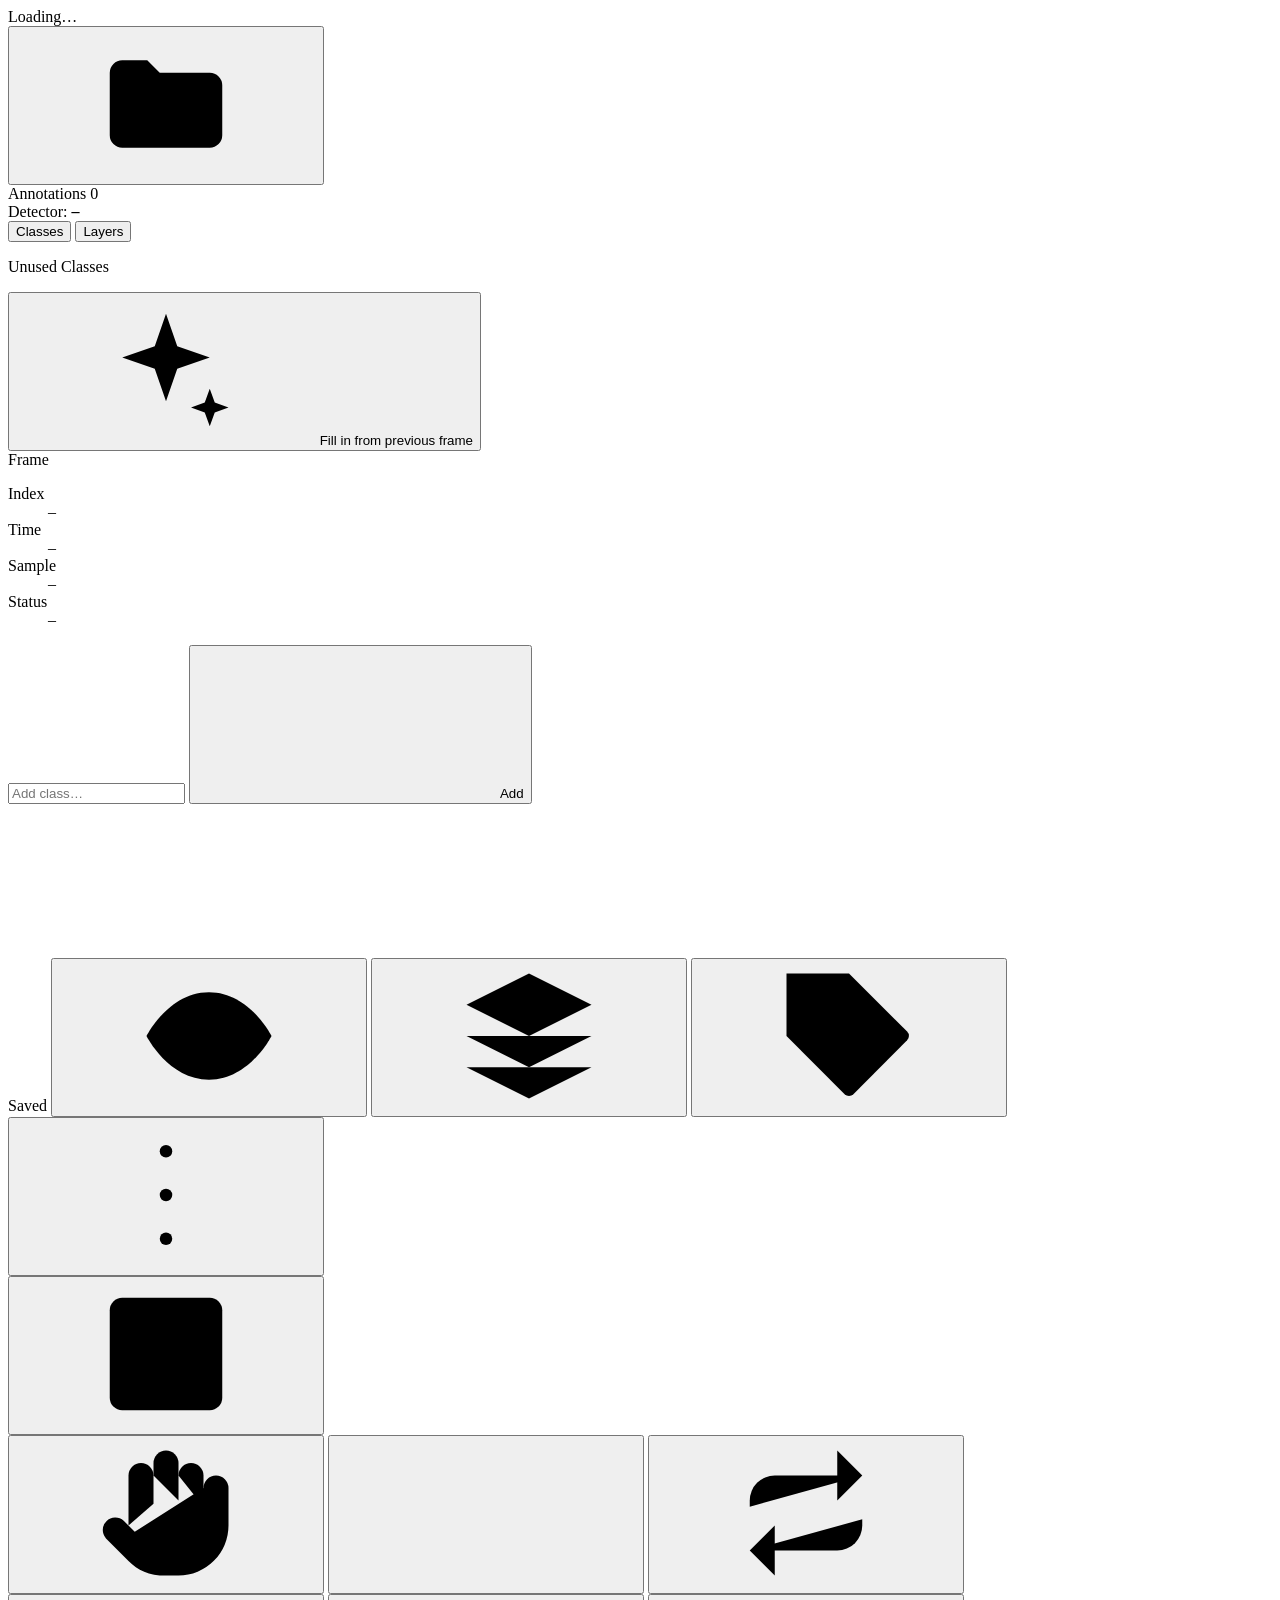
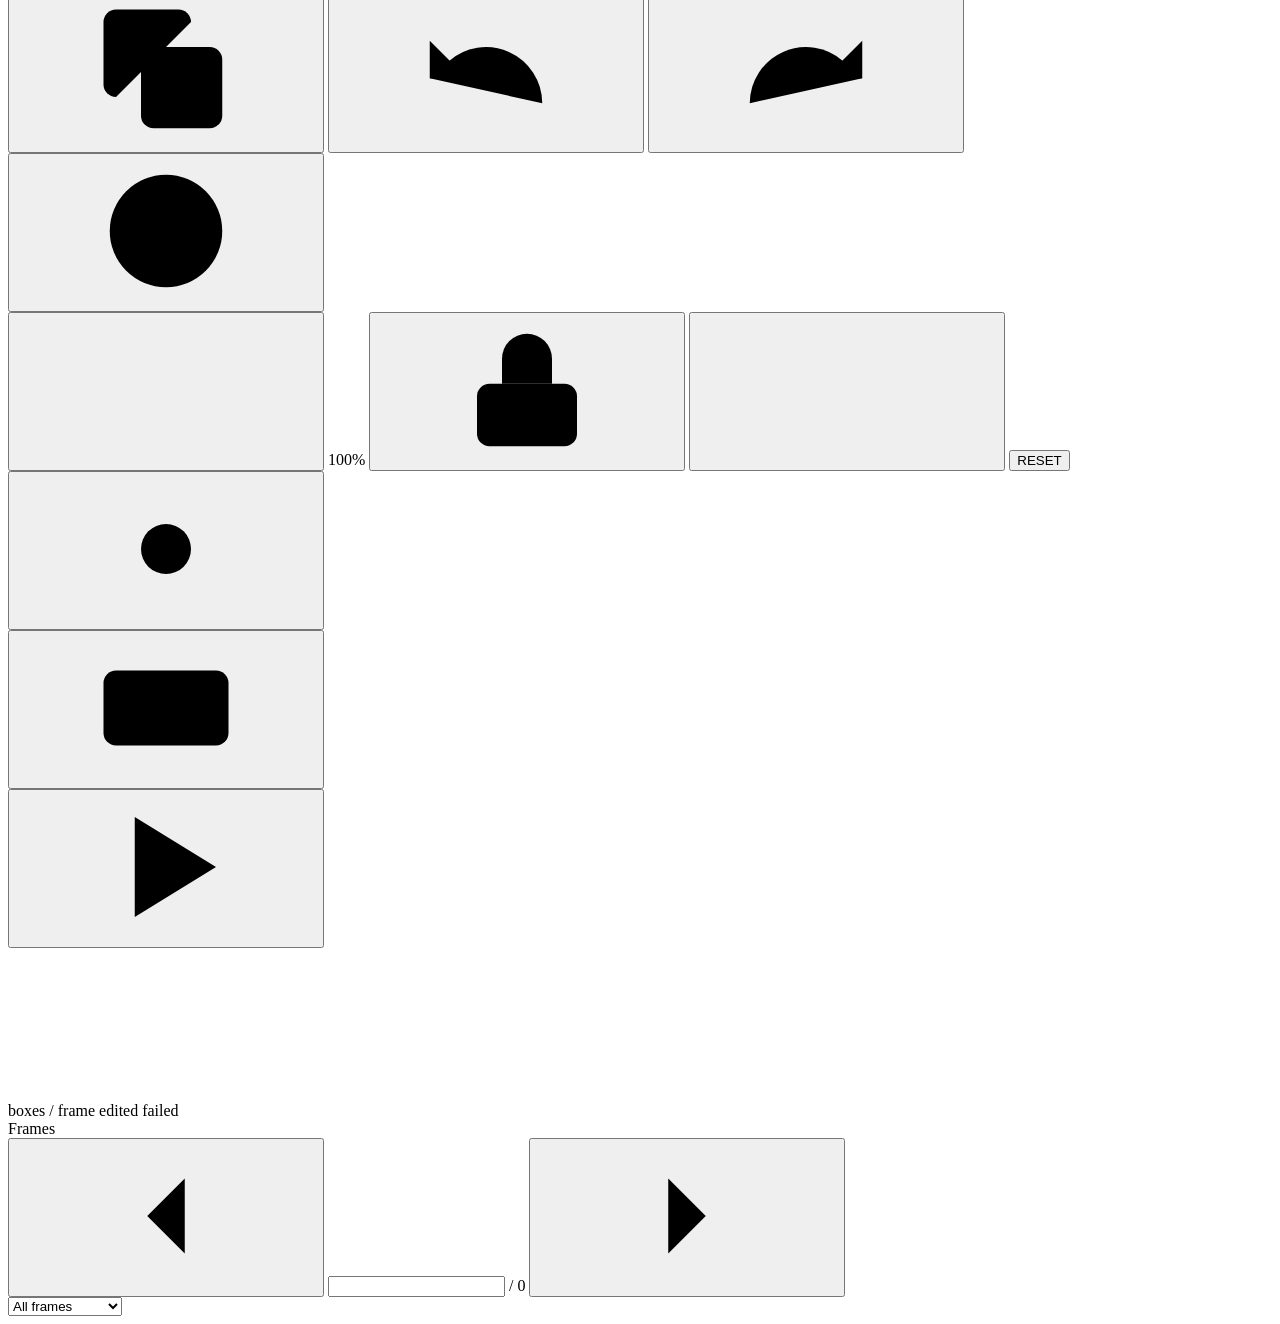
==== annotator_ui/index.html @ a5068294 "feat: add annotation UI server" ====
<!doctype html>
<html lang="en">
<head>
<meta charset="utf-8">
<meta name="viewport" content="width=device-width, initial-scale=1">
<title>Detections Annotator</title>
<link rel="icon" href="data:image/svg+xml,%3Csvg xmlns='http://www.w3.org/2000/svg' viewBox='0 0 24 24' fill='none' stroke='%232563eb' stroke-width='2.4' stroke-linecap='round'%3E%3Cpath d='M5 3v18M19 3v18M3 5h18M3 19h18'/%3E%3C/svg%3E">
<link rel="stylesheet" href="/static/annotator.css">
</head>
<body>
<svg width="0" height="0" style="position:absolute" aria-hidden="true">
  <defs>
    <symbol id="i-hand" viewBox="0 0 24 24"><path d="M18 11V6a2 2 0 0 0-4 0"/><path d="M14 10V4a2 2 0 0 0-4 0v2"/><path d="M10 10.5V6a2 2 0 0 0-4 0v8"/><path d="M18 8a2 2 0 1 1 4 0v6a8 8 0 0 1-8 8h-2c-2.8 0-4.5-.86-6-2.34l-3.6-3.6a2 2 0 0 1 2.83-2.82L7 15"/></symbol>
    <symbol id="i-box" viewBox="0 0 24 24"><path d="M6 3v18M18 3v18M3 6h18M3 18h18"/></symbol>
    <symbol id="i-repeat" viewBox="0 0 24 24"><path d="m17 2 4 4-4 4"/><path d="M3 11v-1a4 4 0 0 1 4-4h14"/><path d="m7 22-4-4 4-4"/><path d="M21 13v1a4 4 0 0 1-4 4H3"/></symbol>
    <symbol id="i-copy" viewBox="0 0 24 24"><rect x="8" y="8" width="13" height="13" rx="2"/><path d="M4 16a2 2 0 0 1-2-2V4a2 2 0 0 1 2-2h10a2 2 0 0 1 2 2"/></symbol>
    <symbol id="i-undo" viewBox="0 0 24 24"><path d="M3 7v6h6"/><path d="M21 17a9 9 0 0 0-15-6.7L3 13"/></symbol>
    <symbol id="i-redo" viewBox="0 0 24 24"><path d="M21 7v6h-6"/><path d="M3 17a9 9 0 0 1 15-6.7l3 2.7"/></symbol>
    <symbol id="i-null" viewBox="0 0 24 24"><circle cx="12" cy="12" r="9"/><path d="M5.6 18.4 18.4 5.6"/></symbol>
    <symbol id="i-eye" viewBox="0 0 24 24"><path d="M2 12s3.5-7 10-7 10 7 10 7-3.5 7-10 7S2 12 2 12z"/><circle cx="12" cy="12" r="3"/></symbol>
    <symbol id="i-eye-off" viewBox="0 0 24 24"><path d="M9.9 9.9a3 3 0 1 0 4.2 4.2"/><path d="M10.7 5.1A10 10 0 0 1 12 5c7 0 10 7 10 7a13 13 0 0 1-1.7 2.7"/><path d="M6.6 6.6A13.5 13.5 0 0 0 2 12s3 7 10 7a9.7 9.7 0 0 0 5.4-1.6"/><path d="m2 2 20 20"/></symbol>
    <symbol id="i-onion" viewBox="0 0 24 24"><path d="m12 2 10 5-10 5L2 7z"/><path d="m2 17 10 5 10-5"/><path d="m2 12 10 5 10-5"/></symbol>
    <symbol id="i-tag" viewBox="0 0 24 24"><path d="M12 2H2v10l9.3 9.3a1 1 0 0 0 1.4 0l8.6-8.6a1 1 0 0 0 0-1.4z"/><circle cx="7" cy="7" r="1.2"/></symbol>
    <symbol id="i-more" viewBox="0 0 24 24"><circle cx="12" cy="5" r="1"/><circle cx="12" cy="12" r="1"/><circle cx="12" cy="19" r="1"/></symbol>
    <symbol id="i-panel" viewBox="0 0 24 24"><rect x="3" y="3" width="18" height="18" rx="2"/><path d="M15 3v18"/></symbol>
    <symbol id="i-sun" viewBox="0 0 24 24"><circle cx="12" cy="12" r="4"/><path d="M12 2v2M12 20v2M4.9 4.9l1.4 1.4M17.7 17.7l1.4 1.4M2 12h2M20 12h2M6.3 17.7l-1.4 1.4M19.1 4.9l-1.4 1.4"/></symbol>
    <symbol id="i-keyboard" viewBox="0 0 24 24"><rect x="2" y="6" width="20" height="12" rx="2"/><path d="M6 10h.01M10 10h.01M14 10h.01M18 10h.01M8 14h8"/></symbol>
    <symbol id="i-lock" viewBox="0 0 24 24"><rect x="4" y="11" width="16" height="10" rx="2"/><path d="M8 11V7a4 4 0 0 1 8 0v4"/></symbol>
    <symbol id="i-unlock" viewBox="0 0 24 24"><rect x="4" y="11" width="16" height="10" rx="2"/><path d="M8 11V7a4 4 0 0 1 7.9-1"/></symbol>
    <symbol id="i-minus" viewBox="0 0 24 24"><path d="M5 12h14"/></symbol>
    <symbol id="i-plus" viewBox="0 0 24 24"><path d="M12 5v14M5 12h14"/></symbol>
    <symbol id="i-trash" viewBox="0 0 24 24"><path d="M3 6h18M8 6V4h8v2M19 6l-1 14H6L5 6"/></symbol>
    <symbol id="i-left" viewBox="0 0 24 24"><path d="m15 18-6-6 6-6"/></symbol>
    <symbol id="i-right" viewBox="0 0 24 24"><path d="m9 18 6-6-6-6"/></symbol>
    <symbol id="i-play" viewBox="0 0 24 24"><path d="M7 4v16l13-8z" fill="currentColor"/></symbol>
    <symbol id="i-pause" viewBox="0 0 24 24"><path d="M7 4h3v16H7zM14 4h3v16h-3z" fill="currentColor"/></symbol>
    <symbol id="i-check" viewBox="0 0 24 24"><path d="M20 6 9 17l-5-5"/></symbol>
    <symbol id="i-x" viewBox="0 0 24 24"><path d="M18 6 6 18M6 6l12 12"/></symbol>
    <symbol id="i-folder" viewBox="0 0 24 24"><path d="M3 7a2 2 0 0 1 2-2h4l2 2h8a2 2 0 0 1 2 2v8a2 2 0 0 1-2 2H5a2 2 0 0 1-2-2z"/></symbol>
    <symbol id="i-refresh" viewBox="0 0 24 24"><path d="M21 12a9 9 0 0 1-15.5 6.2L3 16"/><path d="M3 12a9 9 0 0 1 15.5-6.2L21 8"/><path d="M21 3v5h-5M3 21v-5h5"/></symbol>
    <symbol id="i-film" viewBox="0 0 24 24"><rect x="3" y="3" width="18" height="18" rx="2"/><path d="M7 3v18M17 3v18M3 8h4M3 16h4M17 8h4M17 16h4"/></symbol>
    <symbol id="i-sparkle" viewBox="0 0 24 24"><path d="M12 3l1.8 5.2L19 10l-5.2 1.8L12 17l-1.8-5.2L5 10l5.2-1.8z"/><path d="M19 15l.8 2.2L22 18l-2.2.8L19 21l-.8-2.2L16 18l2.2-.8z"/></symbol>
  </defs>
</svg>

<div id="app">
  <!-- ============ Left sidebar ============ -->
  <aside id="left">
    <header class="file-head">
      <div class="file-text">
        <div class="file-name" id="fileName">Loading…</div>
        <div class="file-sub" id="fileSub"></div>
      </div>
      <button class="icon-btn" id="openBtn" title="Open other files (⌘O)"><svg class="ic"><use href="#i-folder"/></svg></button>
    </header>

    <section class="panel ann-panel">
      <div class="panel-title">
        <span>Annotations</span>
        <span class="count-pill" id="annCount">0</span>
      </div>
      <div class="group-line">Detector: <b id="detectorName">–</b></div>

      <div class="tabs" role="tablist">
        <button class="tab active" data-tab="classes" role="tab">Classes</button>
        <button class="tab" data-tab="layers" role="tab">Layers</button>
      </div>

      <div class="tab-body" id="classesTab">
        <ul class="class-list" id="classList"></ul>
        <div class="unused">
          <div class="unused-title">Unused Classes</div>
          <ul class="unused-list" id="unusedList"></ul>
        </div>
      </div>
      <div class="tab-body" id="layersTab" hidden>
        <ul class="layer-list" id="layerList"></ul>
      </div>

      <div class="conf" id="confPanel" hidden>
        <div class="conf-row">
          <label for="confSlider">Hide below confidence</label>
          <span class="mono" id="confValue">0.00</span>
        </div>
        <input type="range" id="confSlider" min="0" max="1" step="0.01" value="0">
        <button class="btn btn-ghost btn-sm" id="confDelete" disabled>Delete hidden boxes on this frame</button>
      </div>

      <button class="btn btn-outline" id="fillPrevBtn" title="Add the previous frame's boxes that are missing here (R)">
        <svg class="ic"><use href="#i-sparkle"/></svg> Fill in from previous frame
      </button>
    </section>

    <section class="panel frame-panel">
      <div class="panel-subtitle">Frame</div>
      <dl class="facts">
        <dt>Index</dt><dd class="mono" id="factIndex">–</dd>
        <dt>Time</dt><dd class="mono" id="factTime">–</dd>
        <dt>Sample</dt><dd class="mono" id="factSample">–</dd>
        <dt>Status</dt><dd id="factStatus">–</dd>
      </dl>
    </section>

    <form class="add-class" id="addClassForm" autocomplete="off">
      <input id="addClassInput" placeholder="Add class…" list="suggestionList">
      <button class="btn btn-primary" type="submit"><svg class="ic"><use href="#i-plus"/></svg> Add</button>
      <datalist id="suggestionList"></datalist>
    </form>
  </aside>

  <!-- ============ Canvas ============ -->
  <main id="center">
    <div id="stage">
      <canvas id="canvas"></canvas>

      <div class="banner" id="banner" hidden></div>

      <div class="empty" id="emptyState" hidden>
        <svg class="ic"><use href="#i-folder"/></svg>
        <h2>No files open</h2>
        <p>Choose a detections file written by <code>--save-detections</code> and its video.</p>
        <button class="btn btn-primary" id="emptyOpen"><svg class="ic"><use href="#i-folder"/></svg> Open detections</button>
      </div>

      <div class="float topbar">
        <span class="status" id="saveStatus" data-state="saved"><span class="dot"></span><span class="txt">Saved</span></span>
        <button class="icon-btn" id="eyeBtn" title="Show / hide annotations (E)"><svg class="ic"><use href="#i-eye"/></svg></button>
        <button class="icon-btn" id="onionBtn" title="Ghost of the previous frame's boxes (O)"><svg class="ic"><use href="#i-onion"/></svg></button>
        <button class="icon-btn" id="labelsBtn" title="Show all labels (L)"><svg class="ic"><use href="#i-tag"/></svg></button>
        <div class="menu-wrap">
          <button class="icon-btn" id="menuBtn" title="More"><svg class="ic"><use href="#i-more"/></svg></button>
          <div class="menu" id="menu" hidden>
            <button data-action="fill">Fill in from previous frame <kbd>R</kbd></button>
            <button data-action="replace">Replace with previous frame's boxes</button>
            <button data-action="copyall">Copy all boxes <kbd>⌘C</kbd></button>
            <hr>
            <button data-action="clear" class="danger">Delete all boxes on this frame</button>
          </div>
        </div>
        <span class="vsep"></span>
        <button class="icon-btn" id="panelBtn" title="Toggle frames panel"><svg class="ic"><use href="#i-panel"/></svg></button>
      </div>

      <div class="float toolbar" id="toolbar">
        <button class="tool" data-tool="pan" title="Pan (H) — or hold Space"><svg class="ic"><use href="#i-hand"/></svg></button>
        <button class="tool" data-tool="box" title="Bounding box (B)"><svg class="ic"><use href="#i-box"/></svg></button>
        <span class="hsep"></span>
        <button class="tool" id="toolFill" title="Fill in from previous frame (R)"><svg class="ic"><use href="#i-repeat"/></svg></button>
        <button class="tool" id="toolDup" title="Duplicate selected box (⌘D)"><svg class="ic"><use href="#i-copy"/></svg></button>
        <span class="hsep"></span>
        <button class="tool" id="toolUndo" title="Undo (⌘Z)"><svg class="ic"><use href="#i-undo"/></svg></button>
        <button class="tool" id="toolRedo" title="Redo (⌘⇧Z)"><svg class="ic"><use href="#i-redo"/></svg></button>
        <span class="hsep"></span>
        <button class="tool" id="toolClear" title="Delete all boxes on this frame"><svg class="ic"><use href="#i-null"/></svg></button>
      </div>

      <div class="float-row bottombar">
        <div class="float zoom">
          <button class="icon-btn" id="zoomOut" title="Zoom out (−)"><svg class="ic"><use href="#i-minus"/></svg></button>
          <span class="zoom-val mono" id="zoomVal">100%</span>
          <button class="icon-btn" id="lockBtn" title="Keep zoom when changing frames"><svg class="ic"><use href="#i-lock"/></svg></button>
          <button class="icon-btn" id="zoomIn" title="Zoom in (+)"><svg class="ic"><use href="#i-plus"/></svg></button>
          <button class="link-btn" id="zoomReset" title="Fit to screen (F)">RESET</button>
        </div>
        <div class="popover-wrap">
          <button class="float square" id="lightBtn" title="Brightness / contrast"><svg class="ic"><use href="#i-sun"/></svg></button>
          <div class="popover" id="lightPop" hidden>
            <label>Brightness <span class="mono" id="brightVal">100%</span></label>
            <input type="range" id="bright" min="0.3" max="2.5" step="0.05" value="1">
            <label>Contrast <span class="mono" id="contrastVal">100%</span></label>
            <input type="range" id="contrast" min="0.3" max="2.5" step="0.05" value="1">
            <button class="link-btn" id="lightReset">RESET</button>
          </div>
        </div>
        <button class="float square primary" id="keysBtn" title="Keyboard shortcuts (?)"><svg class="ic"><use href="#i-keyboard"/></svg></button>
      </div>

      <!-- Annotation editor -->
      <div class="editor" id="editor" hidden>
        <div class="editor-head">
          <span>Annotation Editor</span>
          <button class="icon-btn sm" id="editorClose" title="Close (Esc)"><svg class="ic"><use href="#i-x"/></svg></button>
        </div>
        <div class="editor-body">
          <input id="editorInput" autocomplete="off" spellcheck="false" placeholder="Class name">
          <div class="editor-actions">
            <button class="btn btn-danger" id="editorDelete">Delete</button>
            <button class="btn btn-outline" id="editorSave">Save (Enter)</button>
          </div>
        </div>
        <ul class="editor-list" id="editorList"></ul>
      </div>

      <div class="toast" id="toast" hidden></div>
    </div>

    <div id="timelineWrap">
      <button class="icon-btn" id="playBtn" title="Play through frames (P)"><svg class="ic"><use href="#i-play"/></svg></button>
      <div class="timeline">
        <canvas id="timeline"></canvas>
        <div class="tl-tip" id="tlTip" hidden></div>
      </div>
      <div class="tl-legend">
        <span><i class="sw sw-base"></i>boxes / frame</span>
        <span><i class="sw sw-edit"></i>edited</span>
        <span><i class="sw sw-fail"></i>failed</span>
      </div>
    </div>
  </main>

  <!-- ============ Right sidebar ============ -->
  <aside id="right">
    <div class="right-head">Frames</div>
    <div class="pager">
      <button class="icon-btn" id="prevBtn" title="Previous frame (A / ←)"><svg class="ic"><use href="#i-left"/></svg></button>
      <span class="pager-mid"><input id="pageInput" class="mono" inputmode="numeric"> <span class="mono">/ <span id="pageTotal">0</span></span></span>
      <button class="icon-btn" id="nextBtn" title="Next frame (D / →)"><svg class="ic"><use href="#i-right"/></svg></button>
    </div>
    <select id="filterSelect" class="filter">
      <option value="all">All frames</option>
      <option value="edited">Edited</option>
      <option value="unedited">Not edited</option>
      <option value="empty">No boxes</option>
      <option value="failed">Detection failed</option>
    </select>
    <div class="thumbs" id="thumbs"></div>
  </aside>
</div>

<!-- Shortcuts -->
<div class="modal-back" id="keysModal" hidden>
  <div class="modal">
    <div class="modal-head">
      <span>Keyboard shortcuts</span>
      <button class="icon-btn sm" id="keysClose"><svg class="ic"><use href="#i-x"/></svg></button>
    </div>
    <div class="keys-grid">
      <div><h4>Frames</h4>
        <p><kbd>A</kbd> <kbd>D</kbd> / <kbd>←</kbd> <kbd>→</kbd><span>Previous / next frame</span></p>
        <p><kbd>⇧</kbd>+ above<span>Jump 10 frames</span></p>
        <p><kbd>P</kbd><span>Play / pause</span></p>
        <p><kbd>R</kbd><span>Fill in missing boxes from previous frame</span></p>
        <p><kbd>O</kbd><span>Ghost of previous frame's boxes</span></p>
      </div>
      <div><h4>Tools &amp; view</h4>
        <p><kbd>B</kbd><span>Box tool — drag anywhere to draw</span></p>
        <p><kbd>H</kbd> / hold <kbd>Space</kbd><span>Pan</span></p>
        <p>Scroll<span>Zoom at cursor</span></p>
        <p><kbd>F</kbd> <kbd>+</kbd> <kbd>−</kbd><span>Fit / zoom in / out</span></p>
        <p><kbd>E</kbd> <kbd>L</kbd><span>Hide boxes / show all labels</span></p>
      </div>
      <div><h4>Selected box</h4>
        <p>Click<span>Select (click again to cycle overlapping)</span></p>
        <p><kbd>Tab</kbd><span>Select next box</span></p>
        <p><kbd>Enter</kbd> / double-click<span>Change class</span></p>
        <p><kbd>1</kbd>…<kbd>9</kbd><span>Set class (or active class)</span></p>
        <p><kbd>←</kbd><kbd>↑</kbd><kbd>→</kbd><kbd>↓</kbd><span>Nudge 1 px (⇧ 10 px)</span></p>
        <p><kbd>⌫</kbd><span>Delete</span></p>
        <p><kbd>Esc</kbd><span>Deselect</span></p>
      </div>
      <div><h4>Edit</h4>
        <p><kbd>⌘Z</kbd> <kbd>⌘⇧Z</kbd><span>Undo / redo</span></p>
        <p><kbd>⌘C</kbd> <kbd>⌘V</kbd><span>Copy / paste boxes (works across frames)</span></p>
        <p><kbd>⌘D</kbd><span>Duplicate</span></p>
        <p><kbd>⌘S</kbd><span>Save now (changes autosave)</span></p>
        <p><kbd>⌘O</kbd><span>Open other files</span></p>
      </div>
    </div>
  </div>
</div>

<!-- Open files -->
<div class="modal-back" id="openModal" hidden>
  <div class="modal picker" role="dialog" aria-labelledby="openTitle">
    <div class="modal-head">
      <span id="openTitle">Open detections</span>
      <button class="icon-btn sm" id="openClose" title="Close (Esc)"><svg class="ic"><use href="#i-x"/></svg></button>
    </div>
    <div class="picker-body">
      <div class="picker-bar">
        <input id="openSearch" placeholder="Filter detections files…" autocomplete="off" spellcheck="false">
        <button class="icon-btn" id="openRefresh" title="Search the folder again"><svg class="ic"><use href="#i-refresh"/></svg></button>
      </div>
      <div class="picker-root">Detections files in <span class="mono" id="openRoot"></span>, newest first</div>
      <ul class="picker-list" id="openList"></ul>

      <div class="picker-or"><span>or choose the files</span></div>
      <label class="field">
        <span>Detections JSON</span>
        <input id="openDets" list="openDetsList" placeholder="path/to/dets.json" autocomplete="off" spellcheck="false">
      </label>
      <label class="field">
        <span>Video</span>
        <input id="openVideo" list="openVideoList" placeholder="Leave empty to use the video named in the file" autocomplete="off" spellcheck="false">
      </label>
      <datalist id="openDetsList"></datalist>
      <datalist id="openVideoList"></datalist>
      <div class="picker-error" id="openError" hidden></div>
    </div>
    <div class="picker-foot">
      <span class="picker-hint">Paths are relative to the folder above, or absolute.</span>
      <button class="btn btn-quiet" id="openCancel">Cancel</button>
      <button class="btn btn-primary" id="openGo">Open</button>
    </div>
  </div>
</div>

<script src="/static/annotator.js"></script>
</body>
</html>
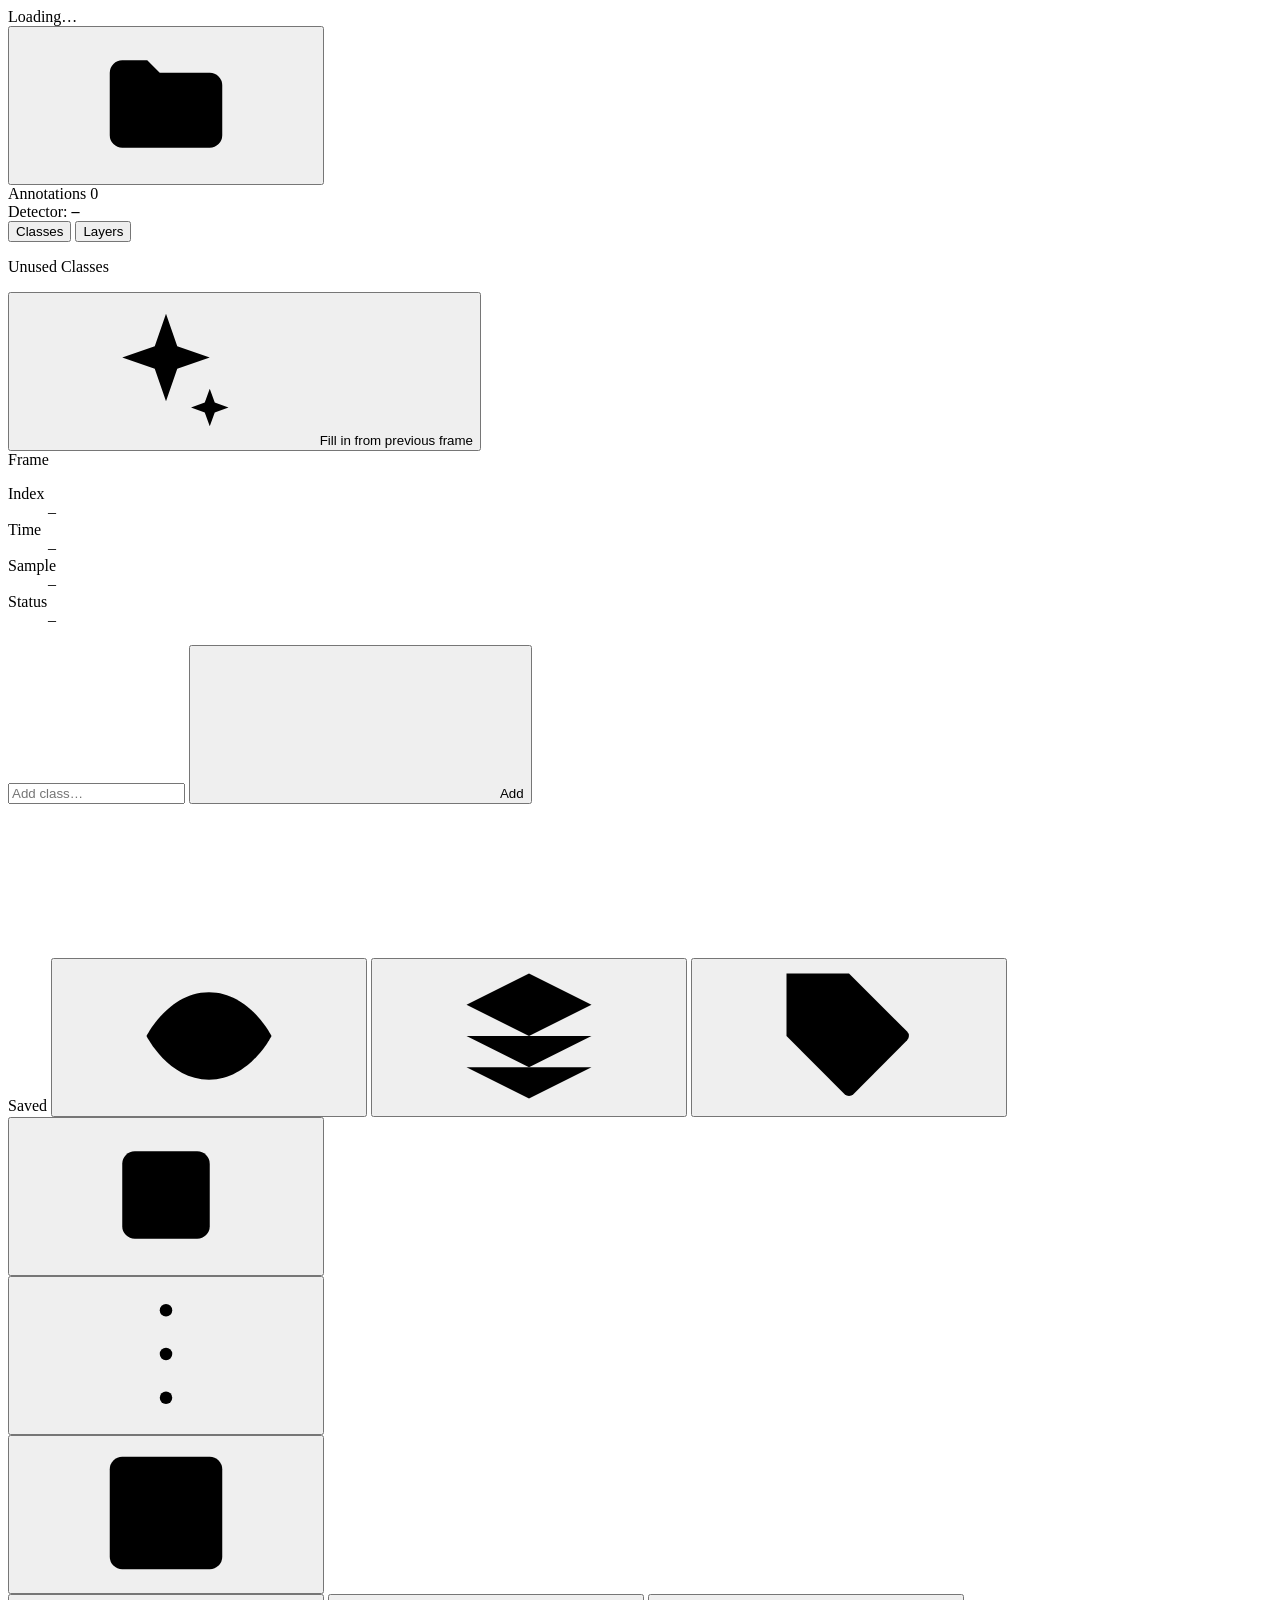
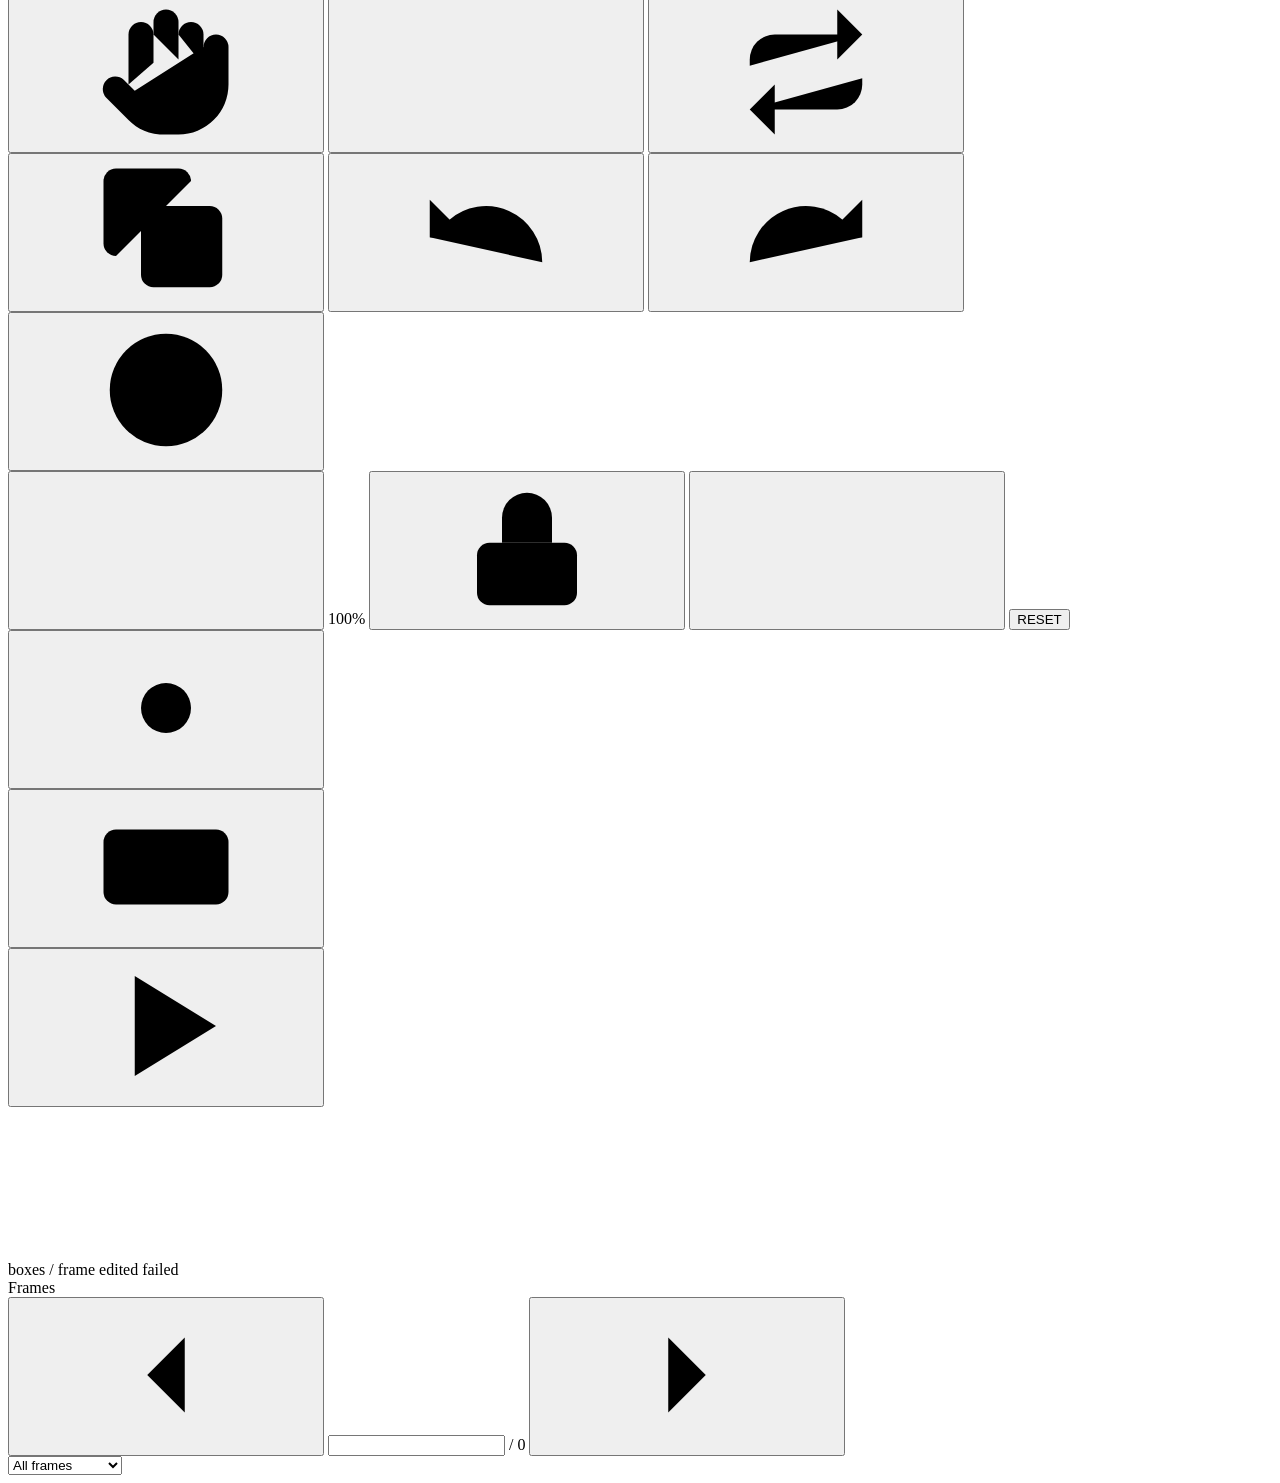
==== commit df3ebf8b: "feat: add ability to train an rfdetr model from initial detections" ====
--- a/annotator_ui/index.html
+++ b/annotator_ui/index.html
@@ -39,6 +39,10 @@
     <symbol id="i-folder" viewBox="0 0 24 24"><path d="M3 7a2 2 0 0 1 2-2h4l2 2h8a2 2 0 0 1 2 2v8a2 2 0 0 1-2 2H5a2 2 0 0 1-2-2z"/></symbol>
     <symbol id="i-refresh" viewBox="0 0 24 24"><path d="M21 12a9 9 0 0 1-15.5 6.2L3 16"/><path d="M3 12a9 9 0 0 1 15.5-6.2L21 8"/><path d="M21 3v5h-5M3 21v-5h5"/></symbol>
     <symbol id="i-film" viewBox="0 0 24 24"><rect x="3" y="3" width="18" height="18" rx="2"/><path d="M7 3v18M17 3v18M3 8h4M3 16h4M17 8h4M17 16h4"/></symbol>
+    <symbol id="i-cpu" viewBox="0 0 24 24"><rect x="5" y="5" width="14" height="14" rx="2"/><path d="M9 9h6v6H9zM9 2v3M15 2v3M9 19v3M15 19v3M2 9h3M2 15h3M19 9h3M19 15h3"/></symbol>
+    <symbol id="i-stop" viewBox="0 0 24 24"><rect x="6" y="6" width="12" height="12" rx="1.5" fill="currentColor"/></symbol>
+    <symbol id="i-upload" viewBox="0 0 24 24"><path d="M12 15V3M7 8l5-5 5 5M4 15v4a2 2 0 0 0 2 2h12a2 2 0 0 0 2-2v-4"/></symbol>
+    <symbol id="i-terminal" viewBox="0 0 24 24"><path d="m4 17 6-5-6-5M12 19h8"/></symbol>
     <symbol id="i-sparkle" viewBox="0 0 24 24"><path d="M12 3l1.8 5.2L19 10l-5.2 1.8L12 17l-1.8-5.2L5 10l5.2-1.8z"/><path d="M19 15l.8 2.2L22 18l-2.2.8L19 21l-.8-2.2L16 18l2.2-.8z"/></symbol>
   </defs>
 </svg>
@@ -123,10 +127,15 @@
       </div>
 
       <div class="float topbar">
+        <button class="job-pill" id="jobPill" title="Training / detection jobs" hidden>
+          <span class="job-pill-dot"></span><span class="job-pill-txt"></span>
+          <span class="job-pill-bar"><i></i></span>
+        </button>
         <span class="status" id="saveStatus" data-state="saved"><span class="dot"></span><span class="txt">Saved</span></span>
         <button class="icon-btn" id="eyeBtn" title="Show / hide annotations (E)"><svg class="ic"><use href="#i-eye"/></svg></button>
         <button class="icon-btn" id="onionBtn" title="Ghost of the previous frame's boxes (O)"><svg class="ic"><use href="#i-onion"/></svg></button>
         <button class="icon-btn" id="labelsBtn" title="Show all labels (L)"><svg class="ic"><use href="#i-tag"/></svg></button>
+        <button class="icon-btn" id="trainBtn" title="Train an RF-DETR on these detections (T)"><svg class="ic"><use href="#i-cpu"/></svg></button>
         <div class="menu-wrap">
           <button class="icon-btn" id="menuBtn" title="More"><svg class="ic"><use href="#i-more"/></svg></button>
           <div class="menu" id="menu" hidden>
@@ -264,6 +273,7 @@
         <p><kbd>⌘D</kbd><span>Duplicate</span></p>
         <p><kbd>⌘S</kbd><span>Save now (changes autosave)</span></p>
         <p><kbd>⌘O</kbd><span>Open other files</span></p>
+        <p><kbd>T</kbd><span>Train a model / jobs</span></p>
       </div>
     </div>
   </div>
@@ -305,6 +315,95 @@
   </div>
 </div>
 
+<!-- Train a model / jobs -->
+<div class="modal-back" id="trainModal" hidden>
+  <div class="modal train" role="dialog" aria-labelledby="trainTitle">
+    <div class="modal-head">
+      <span id="trainTitle">Fine-tune RF-DETR</span>
+      <div class="tabs train-tabs" role="tablist">
+        <button class="tab active" data-ttab="new" role="tab">New model</button>
+        <button class="tab" data-ttab="jobs" role="tab">Models &amp; jobs <span class="count-pill" id="jobsCount" hidden></span></button>
+      </div>
+      <button class="icon-btn sm" id="trainClose" title="Close (Esc)"><svg class="ic"><use href="#i-x"/></svg></button>
+    </div>
+
+    <!-- New model -->
+    <div class="train-body" id="ttabNew">
+      <p class="train-intro">Use the boxes of these detections files (from any detector, fixed by hand or not) to teach a small, fast RF-DETR, then run it on every frame of this or similar videos.</p>
+
+      <section class="tsec">
+        <h4>Detections to learn from</h4>
+        <ul class="train-files" id="trainFiles"></ul>
+      </section>
+
+      <section class="tsec">
+        <h4>Classes</h4>
+        <div class="train-classes" id="trainClasses"></div>
+      </section>
+
+      <section class="tsec tgrid">
+        <h4>Frames</h4>
+        <label class="tfield"><span>Use</span>
+          <select id="trainFrames">
+            <option value="all">All frames</option>
+            <option value="edited">Only frames fixed by hand</option>
+          </select>
+        </label>
+        <label class="tfield"><span>Every</span>
+          <span class="tinline"><input type="number" id="trainEvery" min="1" value="1"> frame(s)</span>
+        </label>
+        <label class="tfield" id="trainMinScoreRow"><span>Min. confidence</span>
+          <input type="number" id="trainMinScore" min="0" max="1" step="0.05">
+        </label>
+        <div class="tnote" id="trainFrameNote"></div>
+      </section>
+
+      <section class="tsec tgrid">
+        <h4>Model</h4>
+        <label class="tfield"><span>Size</span>
+          <select id="trainModel"></select>
+        </label>
+        <label class="tfield"><span>Epochs</span>
+          <input type="number" id="trainEpochs" min="1">
+        </label>
+        <label class="tfield"><span>Batch size</span>
+          <input type="number" id="trainBatch" min="1">
+        </label>
+        <label class="tfield"><span>Held out to score</span>
+          <span class="tinline"><input type="number" id="trainVal" min="5" max="50" step="5"> %</span>
+        </label>
+        <label class="tfield tfield-wide"><span>Save to</span>
+          <input id="trainOutput" placeholder="models/…  (leave empty for an automatic name)" autocomplete="off" spellcheck="false">
+        </label>
+      </section>
+
+      <details class="cli-box" id="trainCliBox">
+        <summary><svg class="ic"><use href="#i-terminal"/></svg> Same thing from the command line</summary>
+        <pre class="mono" id="trainCli"></pre>
+      </details>
+      <div class="picker-error" id="trainError" hidden></div>
+    </div>
+
+    <!-- Models & jobs -->
+    <div class="train-body" id="ttabJobs" hidden>
+      <section class="tsec">
+        <h4 class="tsec-head">Jobs <button class="link-btn" id="clearJobs" title="Take the finished jobs off the list (the models and detections they made are kept)" hidden>CLEAR FINISHED</button></h4>
+        <ul class="job-list" id="jobList"></ul>
+      </section>
+      <section class="tsec">
+        <h4>Trained models</h4>
+        <ul class="model-list" id="modelList"></ul>
+      </section>
+    </div>
+
+    <div class="picker-foot" id="trainFoot">
+      <span class="picker-hint" id="trainHint"></span>
+      <button class="btn btn-quiet" id="trainCancel">Close</button>
+      <button class="btn btn-primary" id="trainGo"><svg class="ic"><use href="#i-cpu"/></svg> Start training</button>
+    </div>
+  </div>
+</div>
+
 <script src="/static/annotator.js"></script>
 </body>
 </html>
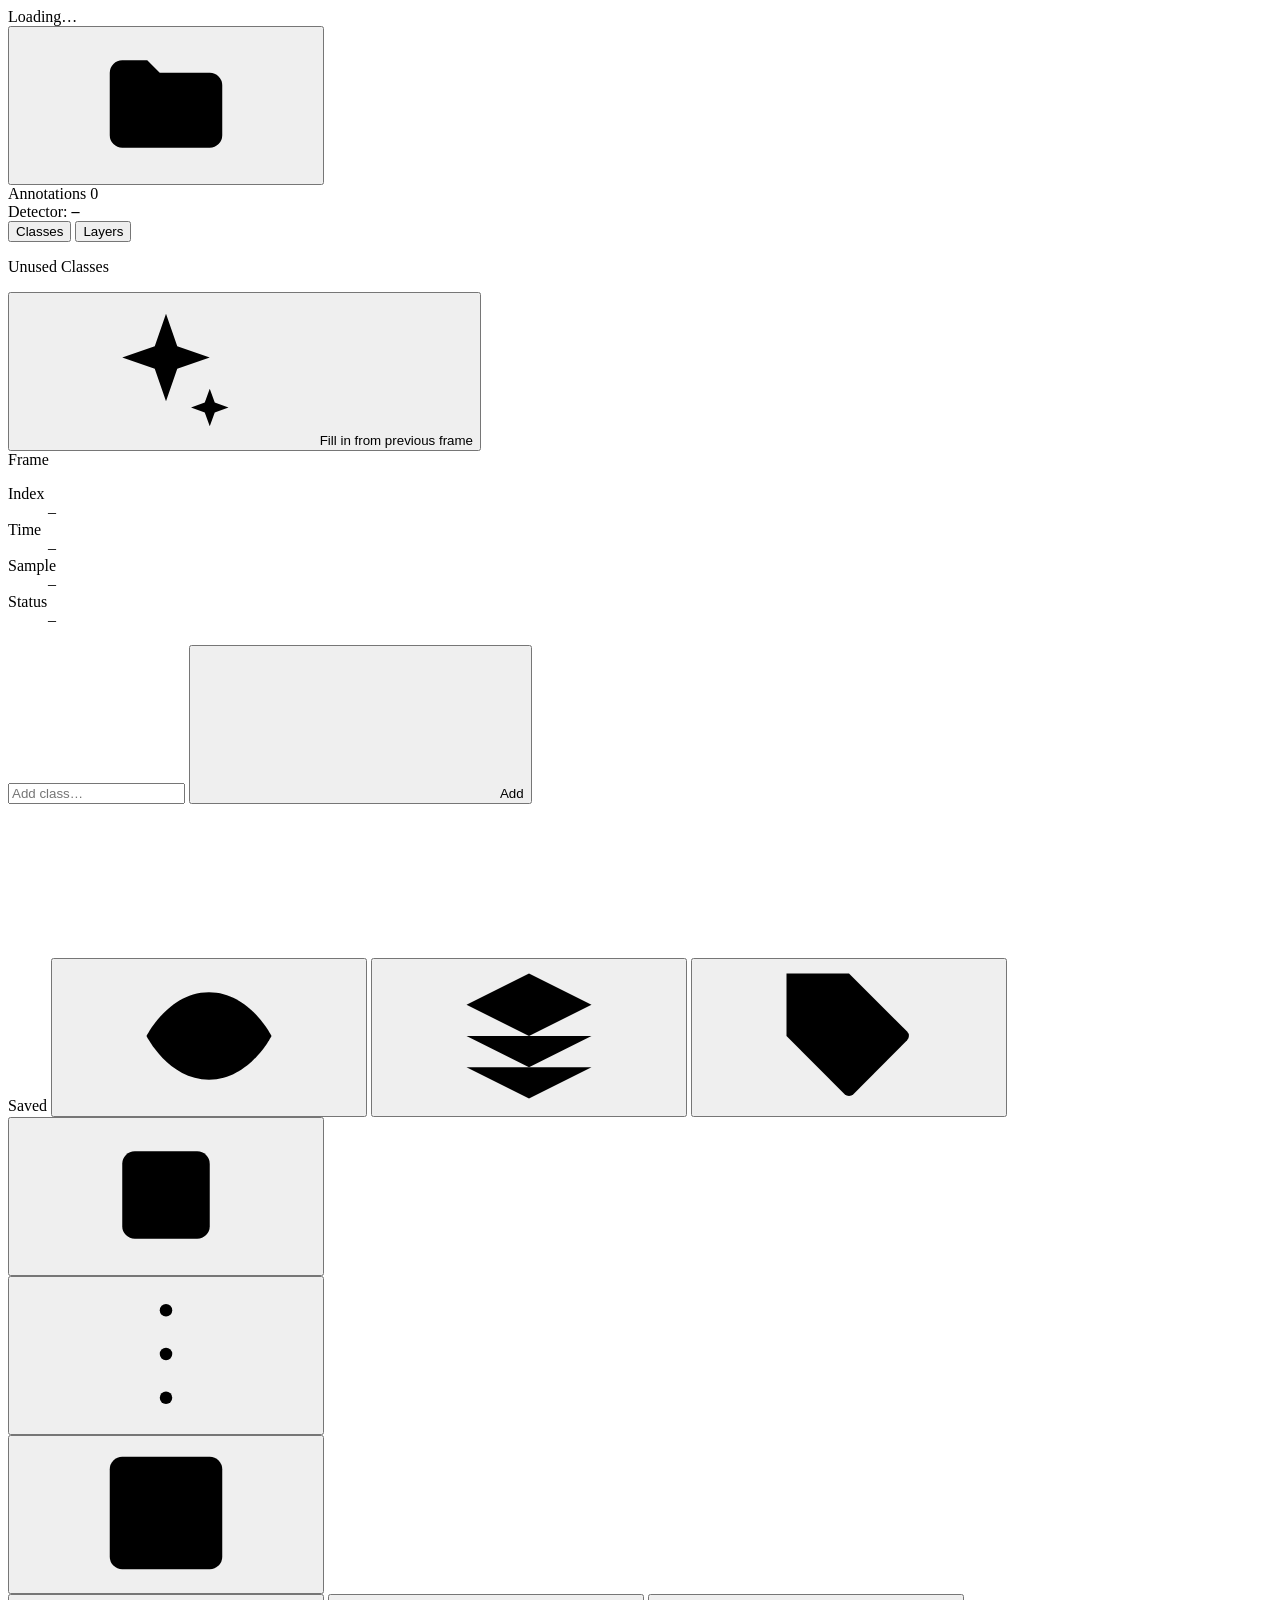
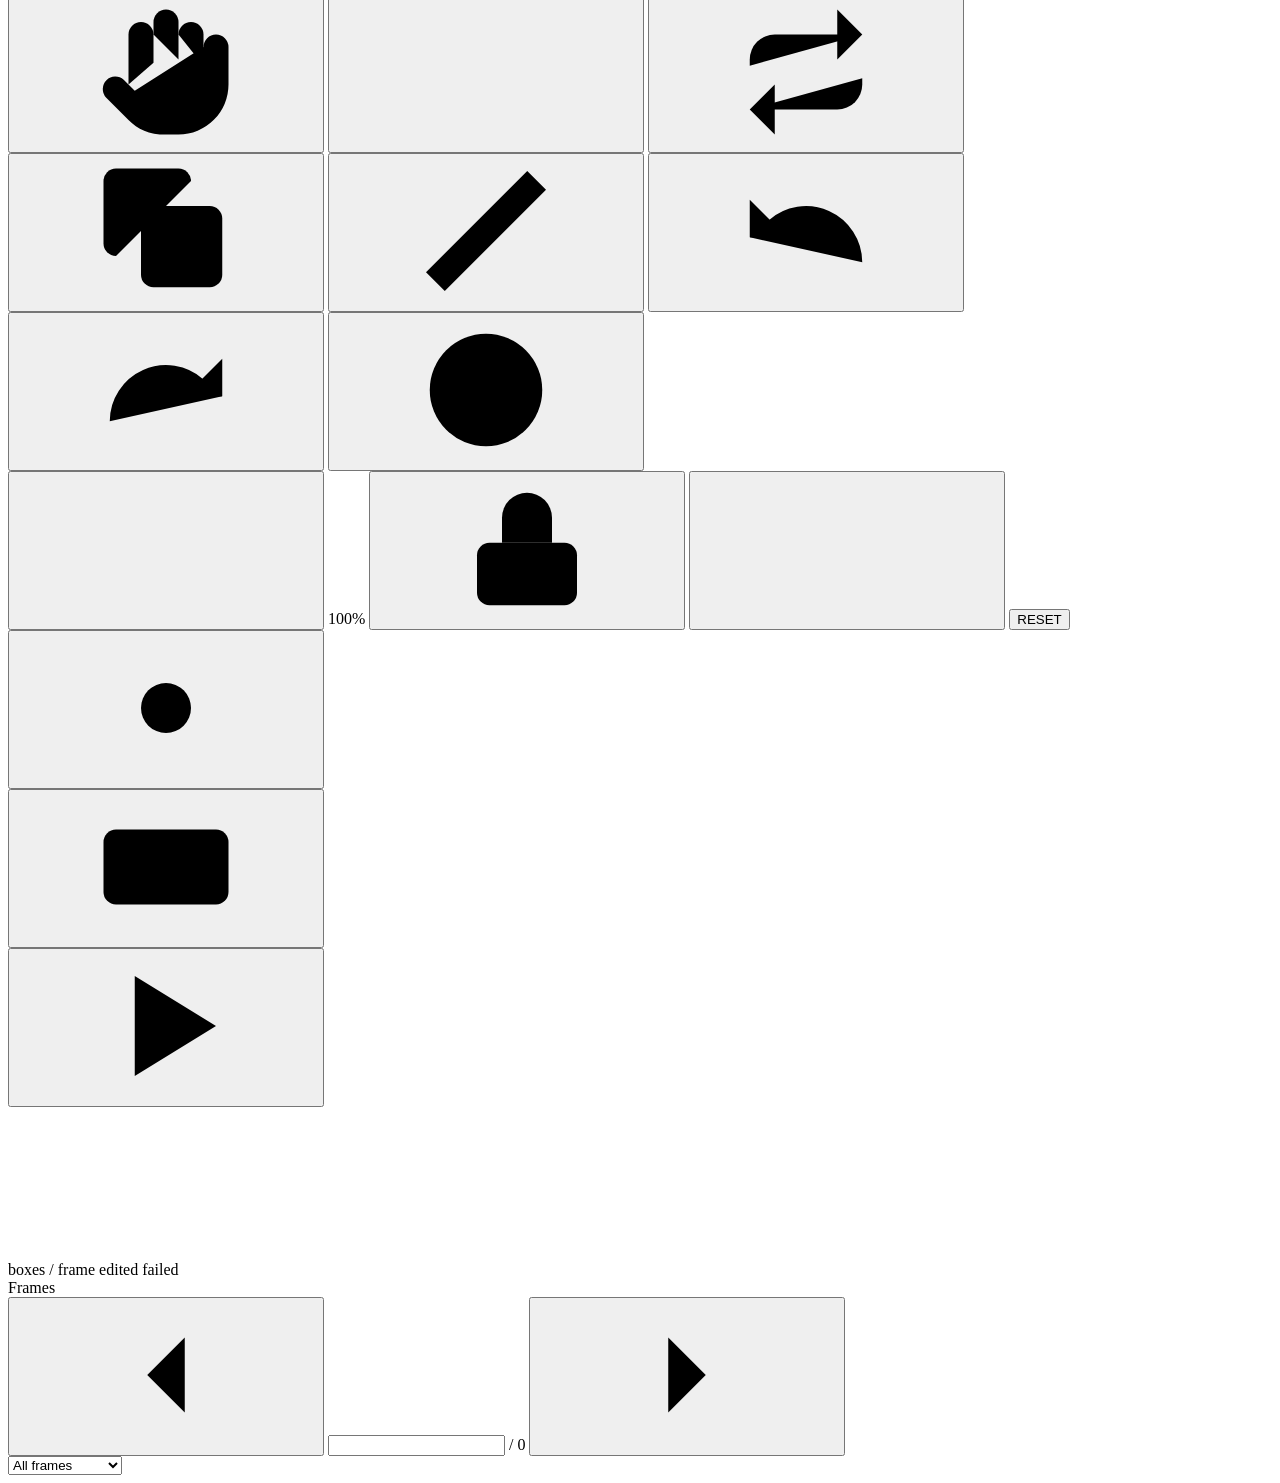
==== commit f8319c8e: "Add auto label functionality" ====
--- a/annotator_ui/index.html
+++ b/annotator_ui/index.html
@@ -43,6 +43,7 @@
     <symbol id="i-stop" viewBox="0 0 24 24"><rect x="6" y="6" width="12" height="12" rx="1.5" fill="currentColor"/></symbol>
     <symbol id="i-upload" viewBox="0 0 24 24"><path d="M12 15V3M7 8l5-5 5 5M4 15v4a2 2 0 0 0 2 2h12a2 2 0 0 0 2-2v-4"/></symbol>
     <symbol id="i-terminal" viewBox="0 0 24 24"><path d="m4 17 6-5-6-5M12 19h8"/></symbol>
+    <symbol id="i-wand" viewBox="0 0 24 24"><path d="m21.6 5.4-3-3L2.4 18.6l3 3z"/><path d="m14.4 6.6 3 3"/><path d="M6 3v3M4.5 4.5h3M19 15v3M17.5 16.5h3M11 1.5v2M10 2.5h2"/></symbol>
     <symbol id="i-sparkle" viewBox="0 0 24 24"><path d="M12 3l1.8 5.2L19 10l-5.2 1.8L12 17l-1.8-5.2L5 10l5.2-1.8z"/><path d="M19 15l.8 2.2L22 18l-2.2.8L19 21l-.8-2.2L16 18l2.2-.8z"/></symbol>
   </defs>
 </svg>
@@ -156,6 +157,7 @@
         <span class="hsep"></span>
         <button class="tool" id="toolFill" title="Fill in from previous frame (R)"><svg class="ic"><use href="#i-repeat"/></svg></button>
         <button class="tool" id="toolDup" title="Duplicate selected box (⌘D)"><svg class="ic"><use href="#i-copy"/></svg></button>
+        <button class="tool" id="toolAssist" title="Label Assist: find objects on this frame with a model (I)"><svg class="ic"><use href="#i-wand"/></svg></button>
         <span class="hsep"></span>
         <button class="tool" id="toolUndo" title="Undo (⌘Z)"><svg class="ic"><use href="#i-undo"/></svg></button>
         <button class="tool" id="toolRedo" title="Redo (⌘⇧Z)"><svg class="ic"><use href="#i-redo"/></svg></button>
@@ -198,6 +200,56 @@
           </div>
         </div>
         <ul class="editor-list" id="editorList"></ul>
+      </div>
+
+      <!-- Label Assist -->
+      <div class="assist" id="assist" hidden>
+        <div class="assist-head" title="Drag to move · double-click to put it back">
+          <span><svg class="ic"><use href="#i-wand"/></svg> Label Assist</span>
+          <button class="icon-btn sm" id="assistClose" title="Close (Esc)"><svg class="ic"><use href="#i-x"/></svg></button>
+        </div>
+        <div class="tabs assist-tabs" role="tablist">
+          <button class="tab" data-asrc="cloud" role="tab">Cloud</button>
+          <button class="tab" data-asrc="local" role="tab">Local</button>
+          <button class="tab" data-asrc="trained" role="tab">Trained</button>
+        </div>
+
+        <div class="assist-body" id="assistForm">
+          <label class="afield"><span>Model</span><select id="assistModel"></select></label>
+          <div class="assist-note" id="assistNote"></div>
+          <div class="afield"><span>Classes to find</span>
+            <div class="assist-chips" id="assistChips"></div>
+          </div>
+          <form class="assist-add" id="assistAddForm" autocomplete="off">
+            <input id="assistAddInput" placeholder="Add a class to find…" list="assistAddList" spellcheck="false">
+            <button class="btn btn-sm btn-outline" type="submit"><svg class="ic"><use href="#i-plus"/></svg> Add</button>
+            <datalist id="assistAddList"></datalist>
+          </form>
+          <div class="assist-descs" id="assistDescs"></div>
+        </div>
+
+        <div class="assist-body" id="assistResult" hidden>
+          <div class="assist-summary" id="assistSummary"></div>
+          <div class="conf" id="assistConfRow">
+            <div class="conf-row">
+              <label for="assistConf">Min. confidence</label>
+              <span class="mono" id="assistConfValue">0.00</span>
+            </div>
+            <input type="range" id="assistConf" min="0" max="1" step="0.01" value="0">
+          </div>
+          <div class="assist-modes">
+            <label><input type="radio" name="assistMode" value="add"><span id="assistModeAdd">Add only new boxes</span></label>
+            <label><input type="radio" name="assistMode" value="replace"><span id="assistModeReplace">Replace this frame's boxes</span></label>
+          </div>
+          <div class="assist-note">Click a proposed box to leave it out (click again to keep it).</div>
+        </div>
+
+        <div class="picker-error" id="assistError" hidden></div>
+        <div class="assist-foot">
+          <span class="assist-meta" id="assistMeta"></span>
+          <button class="btn btn-quiet" id="assistBack">Cancel</button>
+          <button class="btn btn-primary" id="assistGo"><svg class="ic"><use href="#i-wand"/></svg> Find objects</button>
+        </div>
       </div>
 
       <div class="toast" id="toast" hidden></div>
@@ -249,6 +301,7 @@
         <p><kbd>⇧</kbd>+ above<span>Jump 10 frames</span></p>
         <p><kbd>P</kbd><span>Play / pause</span></p>
         <p><kbd>R</kbd><span>Fill in missing boxes from previous frame</span></p>
+        <p><kbd>I</kbd><span>Label Assist: find objects with a model</span></p>
         <p><kbd>O</kbd><span>Ghost of previous frame's boxes</span></p>
       </div>
       <div><h4>Tools &amp; view</h4>
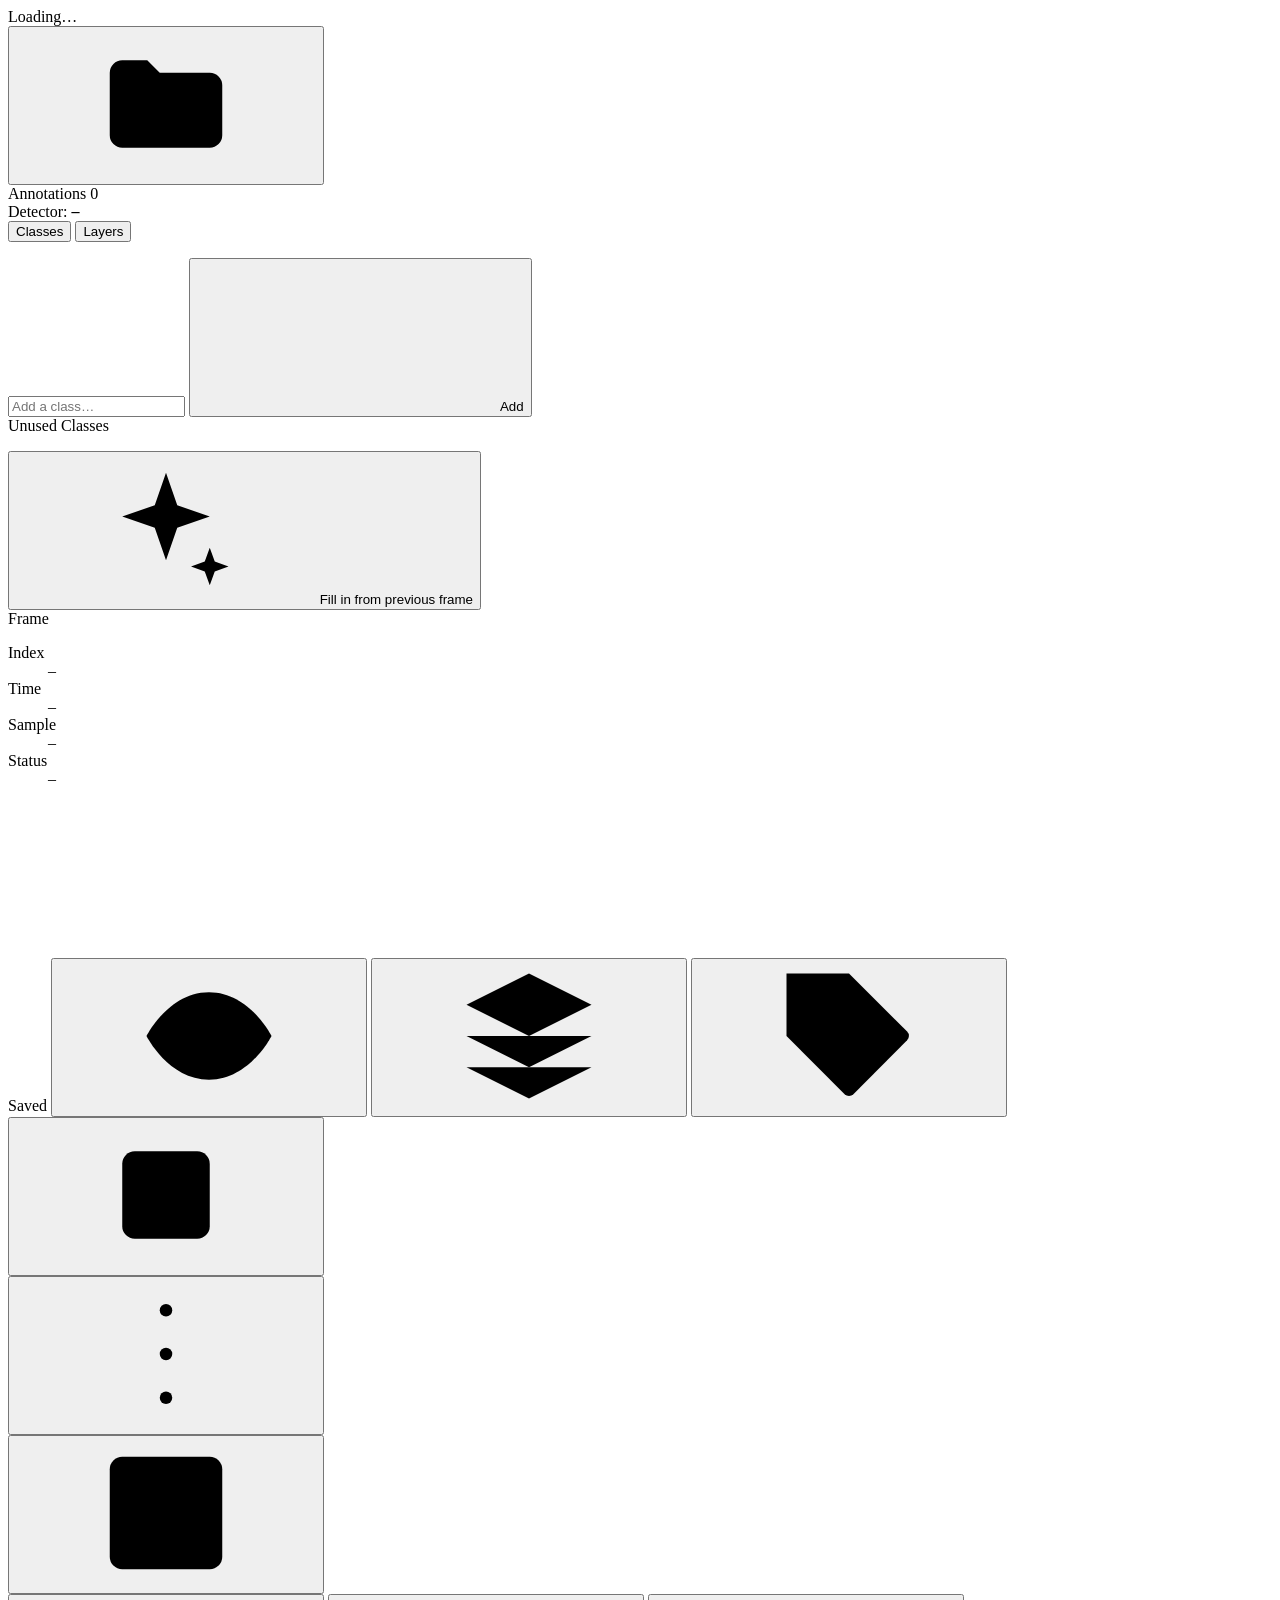
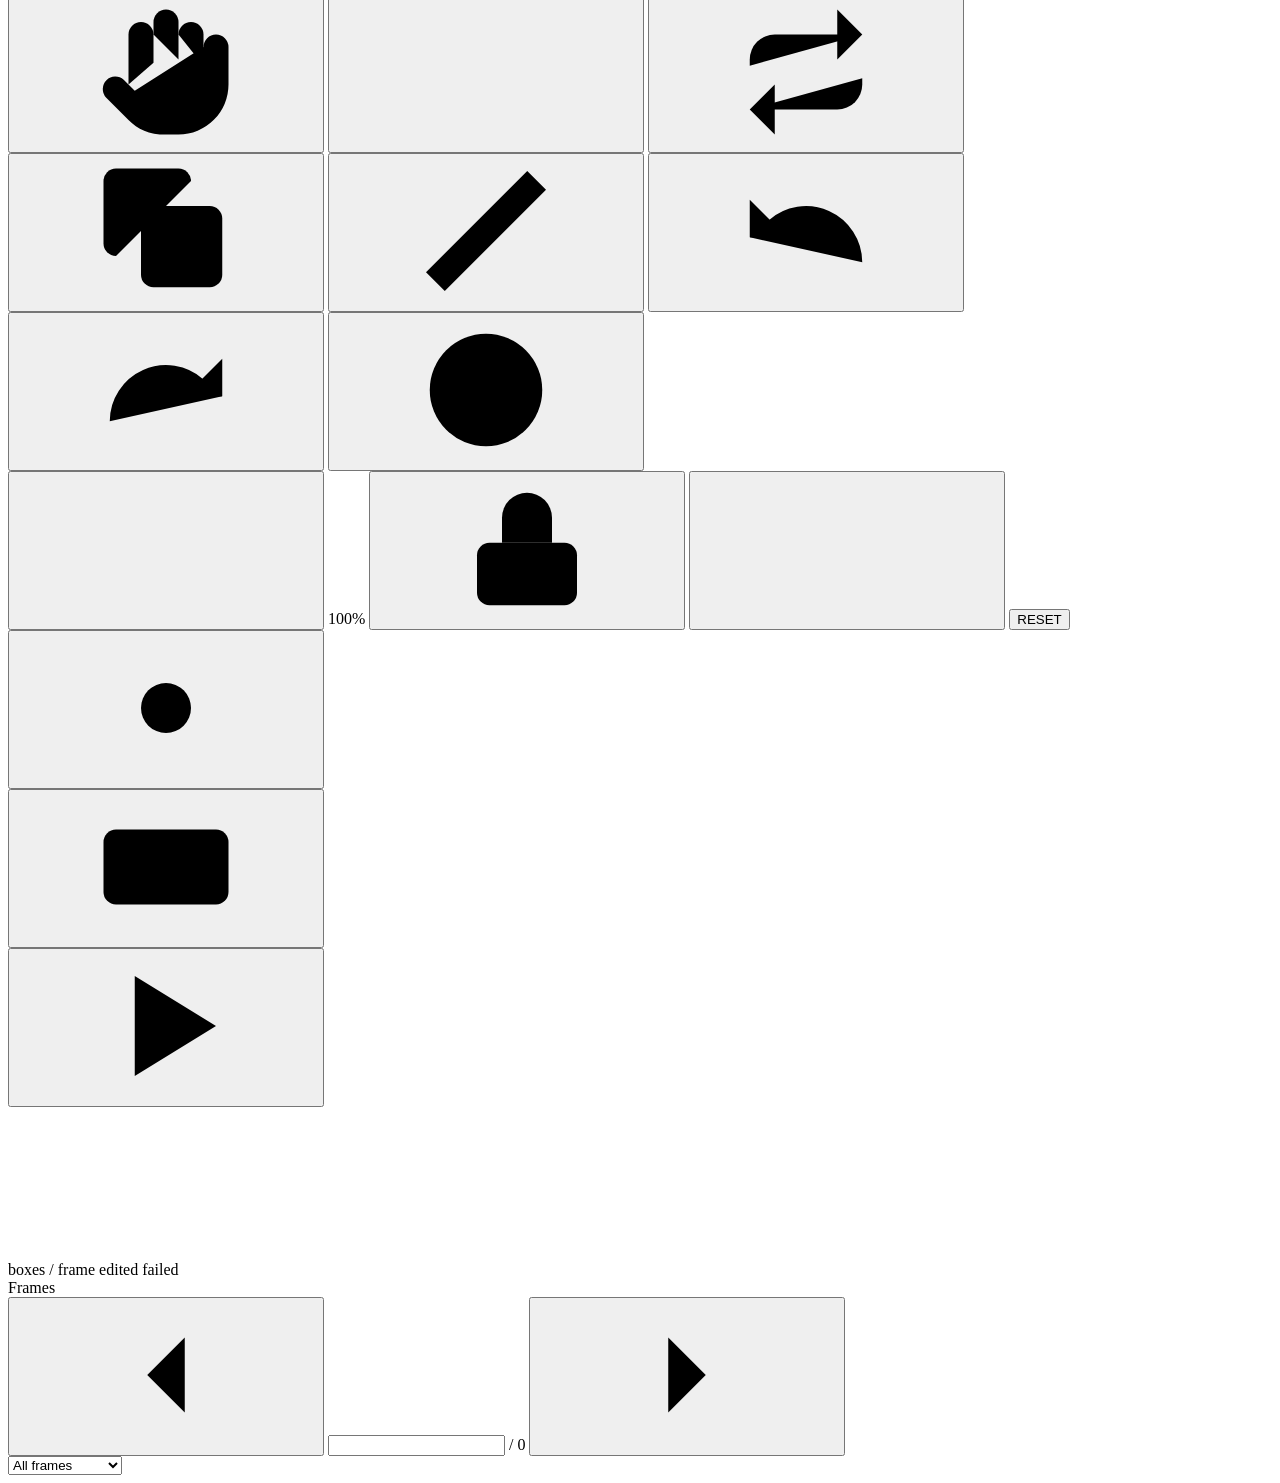
==== commit ecea7a9d: "feat: add ability to add tags" ====
--- a/annotator_ui/index.html
+++ b/annotator_ui/index.html
@@ -30,6 +30,7 @@
     <symbol id="i-minus" viewBox="0 0 24 24"><path d="M5 12h14"/></symbol>
     <symbol id="i-plus" viewBox="0 0 24 24"><path d="M12 5v14M5 12h14"/></symbol>
     <symbol id="i-trash" viewBox="0 0 24 24"><path d="M3 6h18M8 6V4h8v2M19 6l-1 14H6L5 6"/></symbol>
+    <symbol id="i-arrow-left" viewBox="0 0 24 24"><path d="M19 12H5M12 19l-7-7 7-7"/></symbol>
     <symbol id="i-left" viewBox="0 0 24 24"><path d="m15 18-6-6 6-6"/></symbol>
     <symbol id="i-right" viewBox="0 0 24 24"><path d="m9 18 6-6-6-6"/></symbol>
     <symbol id="i-play" viewBox="0 0 24 24"><path d="M7 4v16l13-8z" fill="currentColor"/></symbol>
@@ -64,7 +65,7 @@
         <span>Annotations</span>
         <span class="count-pill" id="annCount">0</span>
       </div>
-      <div class="group-line">Detector: <b id="detectorName">–</b></div>
+      <div class="group-line" id="groupLine">Detector: <b id="detectorName">–</b></div>
 
       <div class="tabs" role="tablist">
         <button class="tab active" data-tab="classes" role="tab">Classes</button>
@@ -73,6 +74,11 @@
 
       <div class="tab-body" id="classesTab">
         <ul class="class-list" id="classList"></ul>
+        <form class="add-class" id="addClassForm" autocomplete="off">
+          <input id="addClassInput" placeholder="Add a class…" list="suggestionList" spellcheck="false">
+          <button class="btn btn-outline btn-sm" type="submit"><svg class="ic"><use href="#i-plus"/></svg> Add</button>
+          <datalist id="suggestionList"></datalist>
+        </form>
         <div class="unused">
           <div class="unused-title">Unused Classes</div>
           <ul class="unused-list" id="unusedList"></ul>
@@ -99,18 +105,24 @@
     <section class="panel frame-panel">
       <div class="panel-subtitle">Frame</div>
       <dl class="facts">
-        <dt>Index</dt><dd class="mono" id="factIndex">–</dd>
-        <dt>Time</dt><dd class="mono" id="factTime">–</dd>
-        <dt>Sample</dt><dd class="mono" id="factSample">–</dd>
+        <dt id="dtIndex">Index</dt><dd class="mono" id="factIndex">–</dd>
+        <dt id="dtTime">Time</dt><dd class="mono" id="factTime">–</dd>
+        <dt id="dtSample">Sample</dt><dd class="mono" id="factSample">–</dd>
         <dt>Status</dt><dd id="factStatus">–</dd>
       </dl>
+      <button class="btn btn-primary approve-btn" id="approveBtn" hidden title="Keep the boxes as they are and go to the next image to label (M)"></button>
     </section>
 
-    <form class="add-class" id="addClassForm" autocomplete="off">
-      <input id="addClassInput" placeholder="Add class…" list="suggestionList">
-      <button class="btn btn-primary" type="submit"><svg class="ic"><use href="#i-plus"/></svg> Add</button>
-      <datalist id="suggestionList"></datalist>
-    </form>
+    <!-- Tags of the image (project images only), always at hand -->
+    <section class="panel tag-panel" id="tagBox" hidden>
+      <div class="tag-head"><span class="panel-subtitle">Tags</span><kbd title="Press G to type a tag">G</kbd></div>
+      <div class="tag-chips" id="tagChips"></div>
+      <form id="tagForm" class="tag-form" autocomplete="off">
+        <svg class="ic"><use href="#i-tag"/></svg>
+        <input id="tagInput" placeholder="Tag this image, e.g. one hand" list="tagList" spellcheck="false" maxlength="60" title="A note on this image to find it again, e.g. “one hand”, “blurry”">
+        <datalist id="tagList"></datalist>
+      </form>
+    </section>
   </aside>
 
   <!-- ============ Canvas ============ -->
@@ -263,15 +275,15 @@
       </div>
       <div class="tl-legend">
         <span><i class="sw sw-base"></i>boxes / frame</span>
-        <span><i class="sw sw-edit"></i>edited</span>
-        <span><i class="sw sw-fail"></i>failed</span>
+        <span id="legendEdited"><i class="sw sw-edit"></i>edited</span>
+        <span id="legendFailed"><i class="sw sw-fail"></i>failed</span>
       </div>
     </div>
   </main>
 
   <!-- ============ Right sidebar ============ -->
   <aside id="right">
-    <div class="right-head">Frames</div>
+    <div class="right-head" id="rightHead">Frames</div>
     <div class="pager">
       <button class="icon-btn" id="prevBtn" title="Previous frame (A / ←)"><svg class="ic"><use href="#i-left"/></svg></button>
       <span class="pager-mid"><input id="pageInput" class="mono" inputmode="numeric"> <span class="mono">/ <span id="pageTotal">0</span></span></span>
@@ -301,6 +313,8 @@
         <p><kbd>⇧</kbd>+ above<span>Jump 10 frames</span></p>
         <p><kbd>P</kbd><span>Play / pause</span></p>
         <p><kbd>R</kbd><span>Fill in missing boxes from previous frame</span></p>
+        <p id="keyApprove" hidden><kbd>M</kbd><span>Mark as labeled, go to the next image to label</span></p>
+        <p id="keyTag" hidden><kbd>G</kbd><span>Tag this image</span></p>
         <p><kbd>I</kbd><span>Label Assist: find objects with a model</span></p>
         <p><kbd>O</kbd><span>Ghost of previous frame's boxes</span></p>
       </div>
